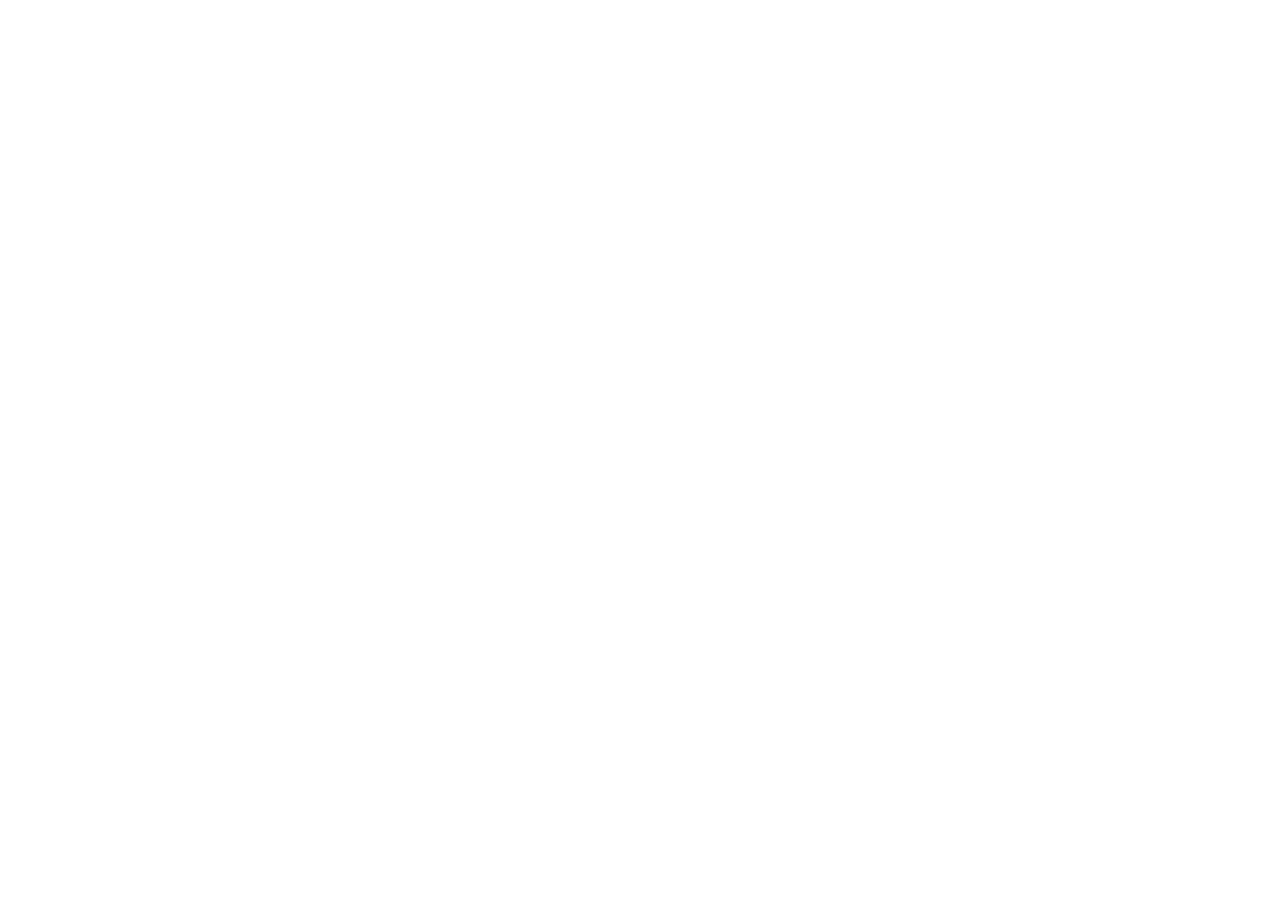
==== index.html @ 2a0927b6 "initial commit" ====
<!DOCTYPE html>

<html>
	<head>
		<title>cool</title>
		<meta charset="utf-8" />
		<meta name="description" content="html5 version of the classic human tetris game"/>
		<link rel="icon" type="image/png" href="favicon.png">
		<link href="style.css" type="text/css" rel="stylesheet" />

	</head>
	<body></body>

</html>
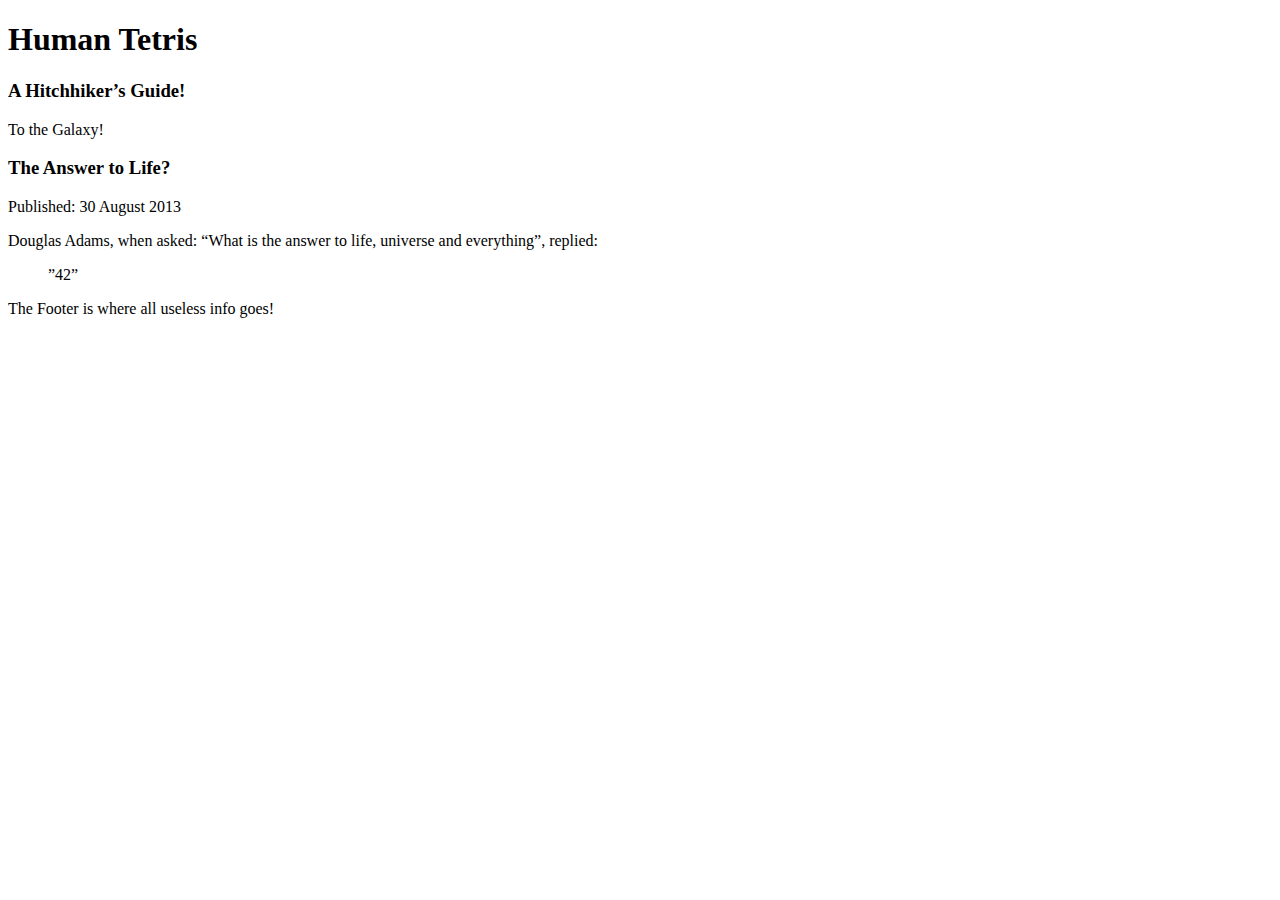
==== commit c7782920: "basic commit" ====
--- a/index.html
+++ b/index.html
@@ -1,6 +1,5 @@
 <!DOCTYPE html>
-
-<html>
+<html lang=”en”>
 	<head>
 		<title>cool</title>
 		<meta charset="utf-8" />
@@ -9,6 +8,32 @@
 		<link href="style.css" type="text/css" rel="stylesheet" />
 
 	</head>
-	<body></body>
+<body>
+        <div id=”wrapper”>
+                <header class=”main_headline”>
+                        <h1>Human Tetris</h1>
+                </header>
+                <div id=”primary_content”>
+                        <section id=”left_column”>
+                                <h3>A Hitchhiker’s Guide!</h3>
+                                <p>To the Galaxy!</p>
+                        </section>
 
-</html>+                        <section id=”right_column”>
+                                <article>
+<header>
+<h3>The Answer to Life?</h3>
+<p>Published: 30 August 2013</p>
+                                        </header>
+                                        <p>Douglas Adams, when asked: “What is the answer to life, universe and everything”, replied:</p>
+                                        <blockquote>”42”</blockquote>
+                                </article>
+                        </section>
+                </div>
+
+                <footer>
+                        <p>The Footer is where all useless info goes!</p>
+                </footer>
+</div>
+</body>
+</html>
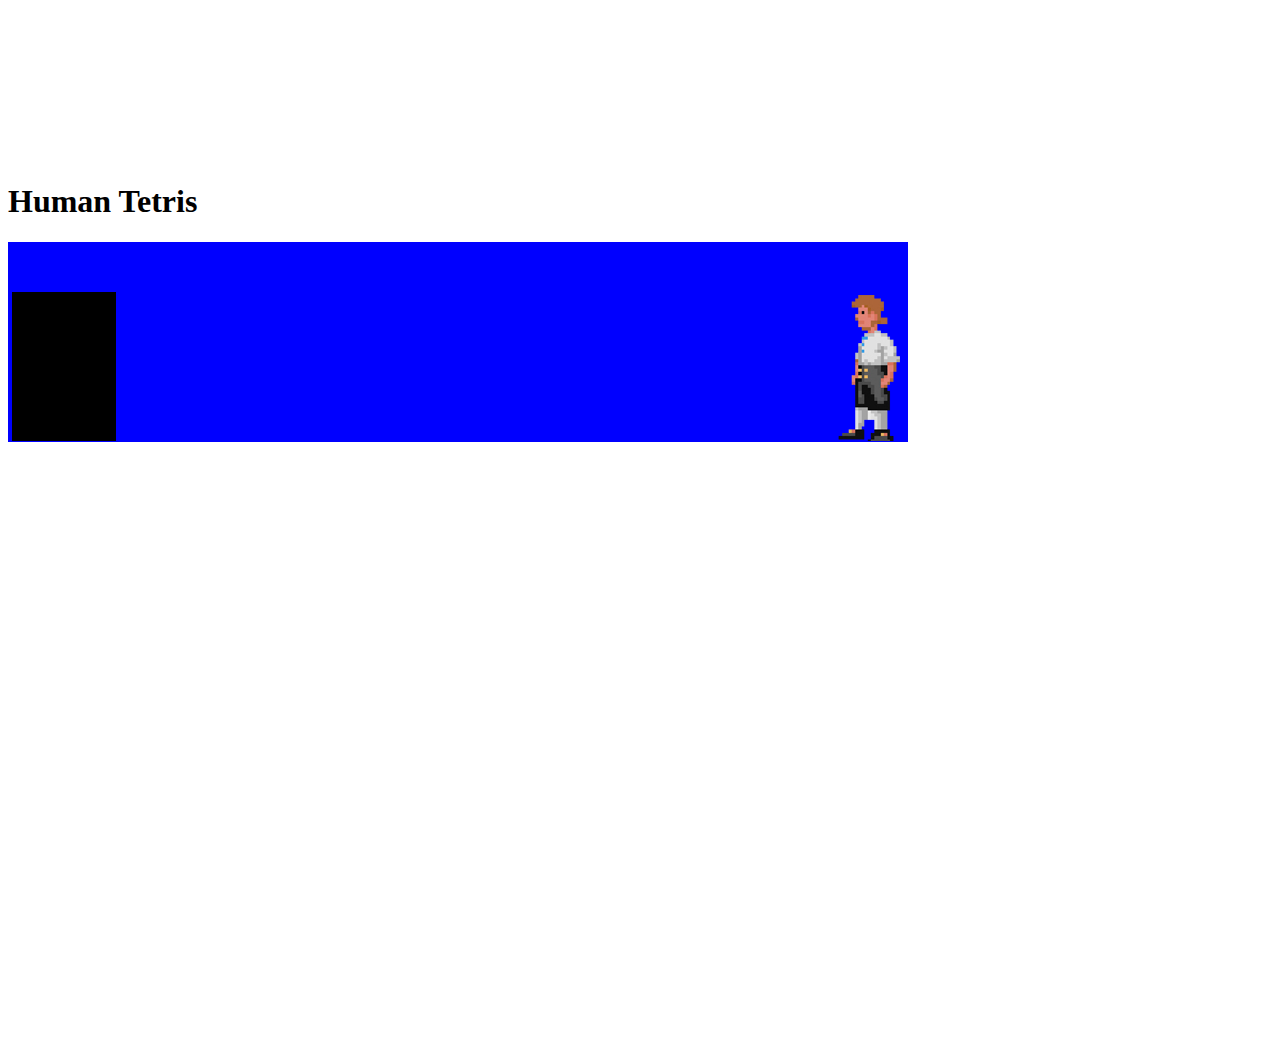
==== commit 39e9d772: "asdf" ====
--- a/index.html
+++ b/index.html
@@ -1,5 +1,6 @@
 <!DOCTYPE html>
-<html lang=”en”>
+
+<html>
 	<head>
 		<title>cool</title>
 		<meta charset="utf-8" />
@@ -8,32 +9,29 @@
 		<link href="style.css" type="text/css" rel="stylesheet" />
 
 	</head>
-<body>
-        <div id=”wrapper”>
-                <header class=”main_headline”>
-                        <h1>Human Tetris</h1>
-                </header>
-                <div id=”primary_content”>
-                        <section id=”left_column”>
-                                <h3>A Hitchhiker’s Guide!</h3>
-                                <p>To the Galaxy!</p>
-                        </section>
+	<body>
 
-                        <section id=”right_column”>
-                                <article>
-<header>
-<h3>The Answer to Life?</h3>
-<p>Published: 30 August 2013</p>
-                                        </header>
-                                        <p>Douglas Adams, when asked: “What is the answer to life, universe and everything”, replied:</p>
-                                        <blockquote>”42”</blockquote>
-                                </article>
-                        </section>
-                </div>
+		<video autoplay></video>
+		<div id="message-overlay"></div>
+		<div id="header">
+			<h1>Human Tetris</h1>
+		</div>
 
-                <footer>
-                        <p>The Footer is where all useless info goes!</p>
-                </footer>
-</div>
-</body>
+		<div>
+			<canvas id="canvas" width="900" height="200"></canvas>
+		</div>
+
+		<div>
+			<canvas id="game-canvas" width="1000" height="600"></canvas>
+		</div>
+		
+	</body>
+
+	<script src="https://ajax.googleapis.com/ajax/libs/jquery/2.1.3/jquery.min.js"></script>
+	<script src="scripts/game_view.js"></script>
+	<script src="scripts/game_model.js"></script>
+	<script src="WalkingGuy/requestAnimFrame.js"></script>
+	<script src="WalkingGuy/movement.js"></script>
+
+	<script src="scripts/init.js"></script>
 </html>
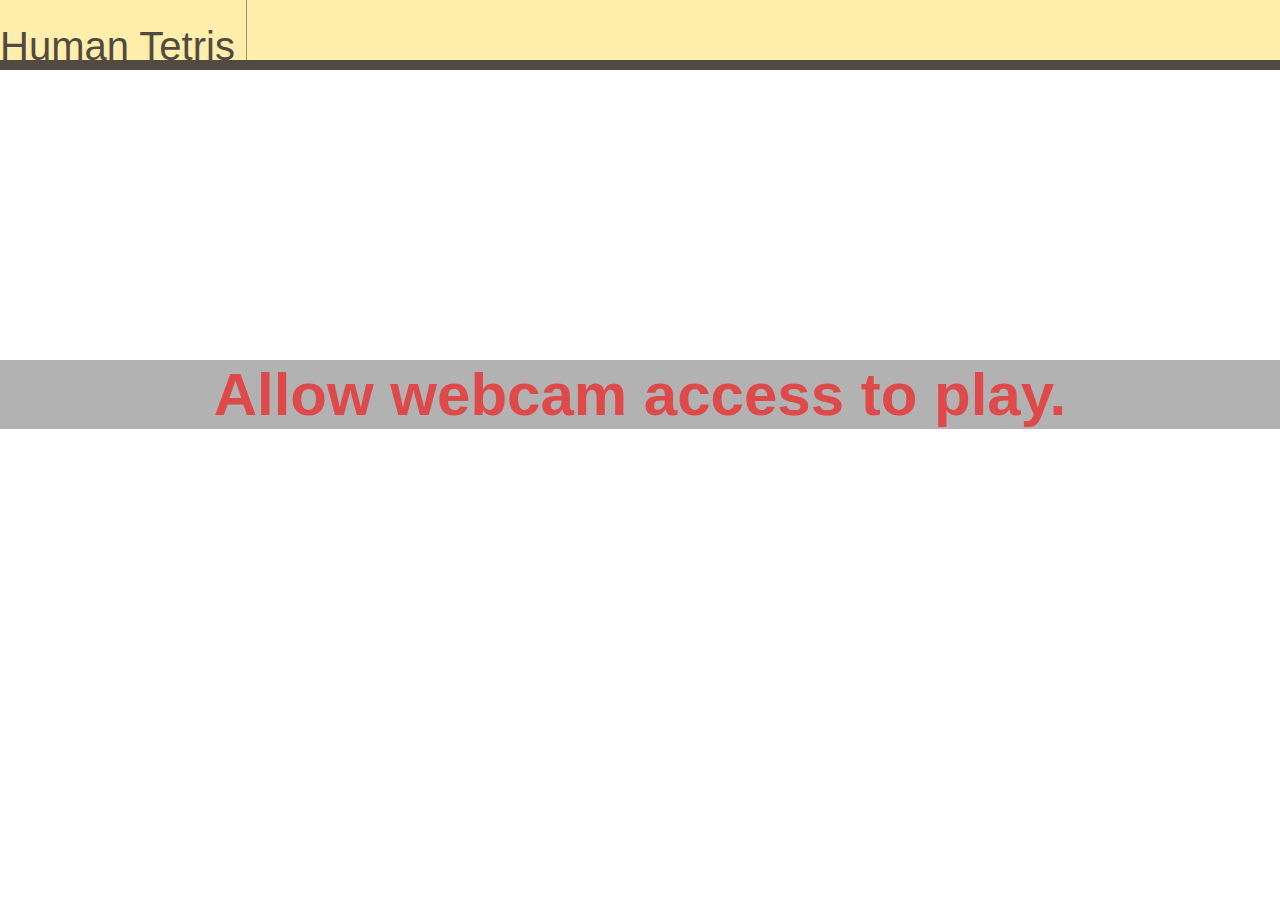
==== commit b2f963bd: "styles" ====
--- a/index.html
+++ b/index.html
@@ -12,26 +12,19 @@
 	<body>
 
 		<video autoplay></video>
-		<div id="message-overlay"></div>
-		<div id="header">
-			<h1>Human Tetris</h1>
-		</div>
+		<header>
+			Human Tetris
+			<canvas id="distance-canvas" width="900" height="60"></canvas>
+		</header>
 
-		<div>
-			<canvas id="canvas" width="900" height="200"></canvas>
-		</div>
+		<div id="message-overlay">Allow webcam access to play.</div>
+		<canvas id="game-canvas" width="1000" height="600"></canvas>
 
-		<div>
-			<canvas id="game-canvas" width="1000" height="600"></canvas>
-		</div>
-		
 	</body>
 
 	<script src="https://ajax.googleapis.com/ajax/libs/jquery/2.1.3/jquery.min.js"></script>
 	<script src="scripts/game_view.js"></script>
 	<script src="scripts/game_model.js"></script>
-	<script src="WalkingGuy/requestAnimFrame.js"></script>
-	<script src="WalkingGuy/movement.js"></script>
-
+	<script src="scripts/distance_view.js"></script>
 	<script src="scripts/init.js"></script>
 </html>
--- a/style.css
+++ b/style.css
@@ -0,0 +1,43 @@
+body {
+	margin: 0px;
+	font-family: 'Helvetica Neue', Helvetica;
+	color: #524a41;
+}
+
+header {
+	float: left;
+	width: 100%;
+	margin: 0px;
+	font-size: 40px;
+	background-color: #ffeeac;
+	border-bottom: solid 10px #524a41;
+}
+
+#game-canvas {
+	margin: auto;
+}
+
+#distance-canvas {
+	margin: auto;
+	width: 65%;
+	margin-right: 10%;
+}
+
+header, #distance-canvas {
+	height: 60px;
+}
+
+video {
+	display: none;
+}
+
+#message-overlay {
+	position: absolute;
+	top: 40%;
+	width: 100%;
+	font-weight: bold;
+	font-size: 60px;
+	color: #de4a4a;
+	text-align: center;
+	background-color: rgba(0,0,0,0.3);
+}
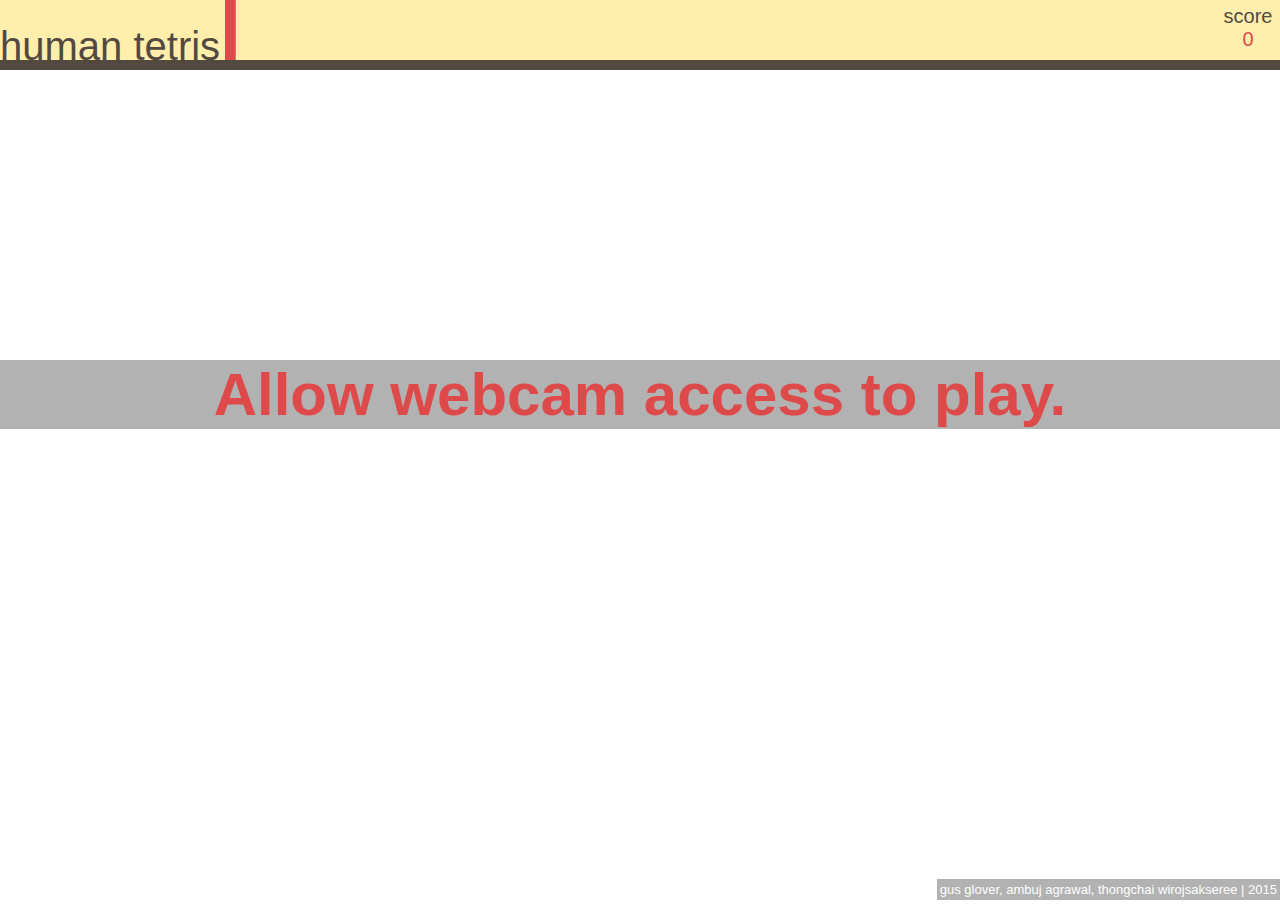
==== commit 7e749961: "more styles  and score" ====
--- a/index.html
+++ b/index.html
@@ -13,12 +13,18 @@
 
 		<video autoplay></video>
 		<header>
-			Human Tetris
+			<span>human tetris</span>
+			<div id="score-box">
+				score
+				<div id="score-number">0</div>
+			</div>
 			<canvas id="distance-canvas" width="900" height="60"></canvas>
 		</header>
 
 		<div id="message-overlay">Allow webcam access to play.</div>
 		<canvas id="game-canvas" width="1000" height="600"></canvas>
+
+		<p id="credits">gus glover, ambuj agrawal, thongchai wirojsakseree | 2015</p>
 
 	</body>
 
--- a/style.css
+++ b/style.css
@@ -8,9 +8,25 @@
 	float: left;
 	width: 100%;
 	margin: 0px;
-	font-size: 40px;
 	background-color: #ffeeac;
 	border-bottom: solid 10px #524a41;
+}
+
+header span {
+	font-size: 40px;
+}
+
+#score-box {
+	float: right;
+	width: 5%;
+	font-size: 20px;
+	text-align: center;
+	margin-top: 5px;
+}
+
+#score-number {
+	font-size: 20px;
+	color: #de4a4a;
 }
 
 #game-canvas {
@@ -21,6 +37,7 @@
 	margin: auto;
 	width: 65%;
 	margin-right: 10%;
+	border-left: 10px solid #de4a4a;
 }
 
 header, #distance-canvas {
@@ -41,3 +58,14 @@
 	text-align: center;
 	background-color: rgba(0,0,0,0.3);
 }
+
+#credits {
+	position: absolute;
+	bottom: 0px;
+	right: 0px;
+	background-color: rgba(0,0,0,0.3);
+	color: white;
+	margin: 0px;
+	padding: 3px;
+	font-size: 13px;
+}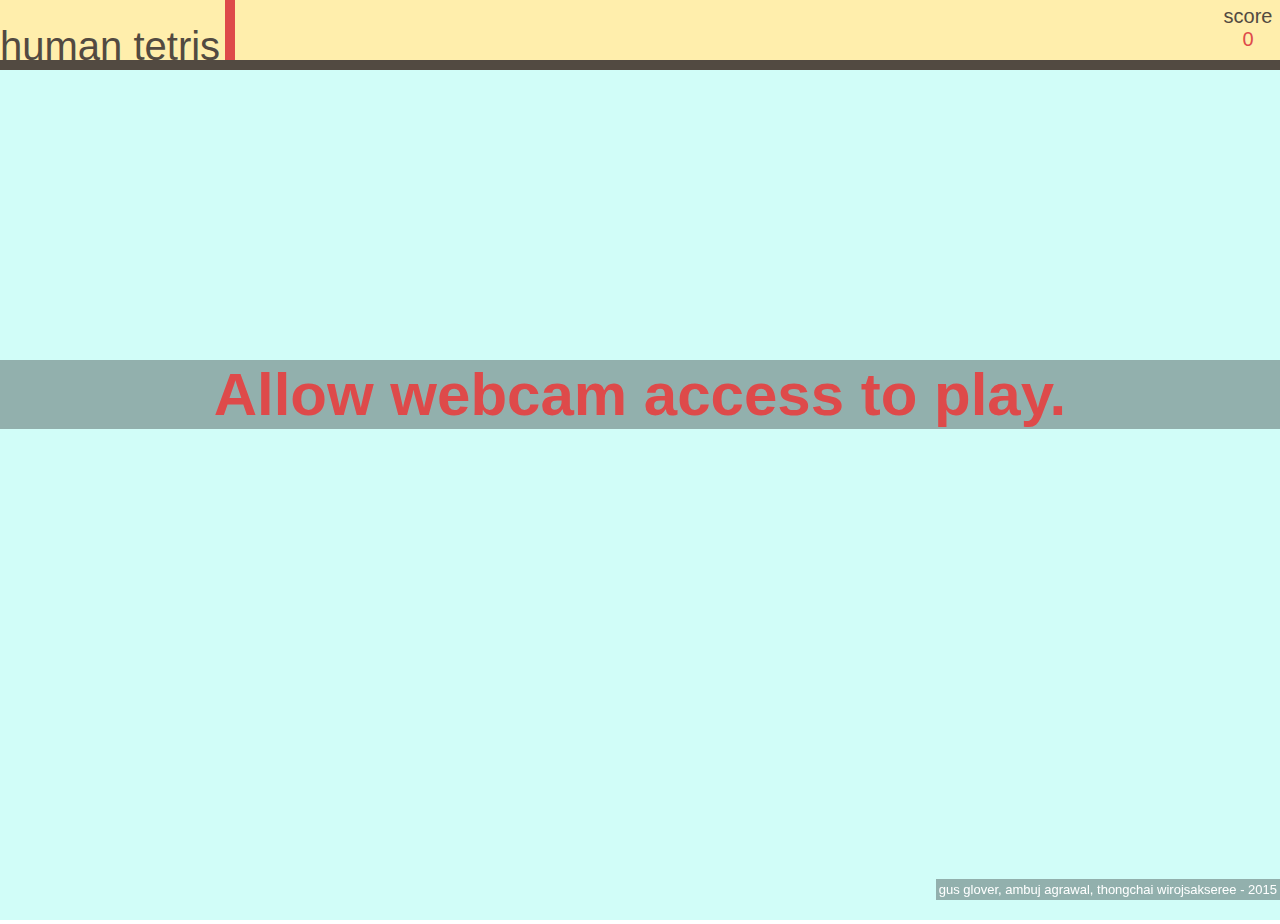
==== commit b8acd73e: "updating for publish" ====
--- a/index.html
+++ b/index.html
@@ -24,7 +24,7 @@
 		<div id="message-overlay">Allow webcam access to play.</div>
 		<canvas id="game-canvas" width="1000" height="600"></canvas>
 
-		<p id="credits">gus glover, ambuj agrawal, thongchai wirojsakseree | 2015</p>
+		<p id="credits">gus glover, ambuj agrawal, thongchai wirojsakseree - 2015</p>
 
 	</body>
 
--- a/style.css
+++ b/style.css
@@ -31,12 +31,13 @@
 
 #game-canvas {
 	margin: auto;
+	background: #D1FDF8;
 }
 
 #distance-canvas {
 	margin: auto;
-	width: 65%;
-	margin-right: 10%;
+	width: 60%;
+	margin-right: 8%;
 	border-left: 10px solid #de4a4a;
 }
 
